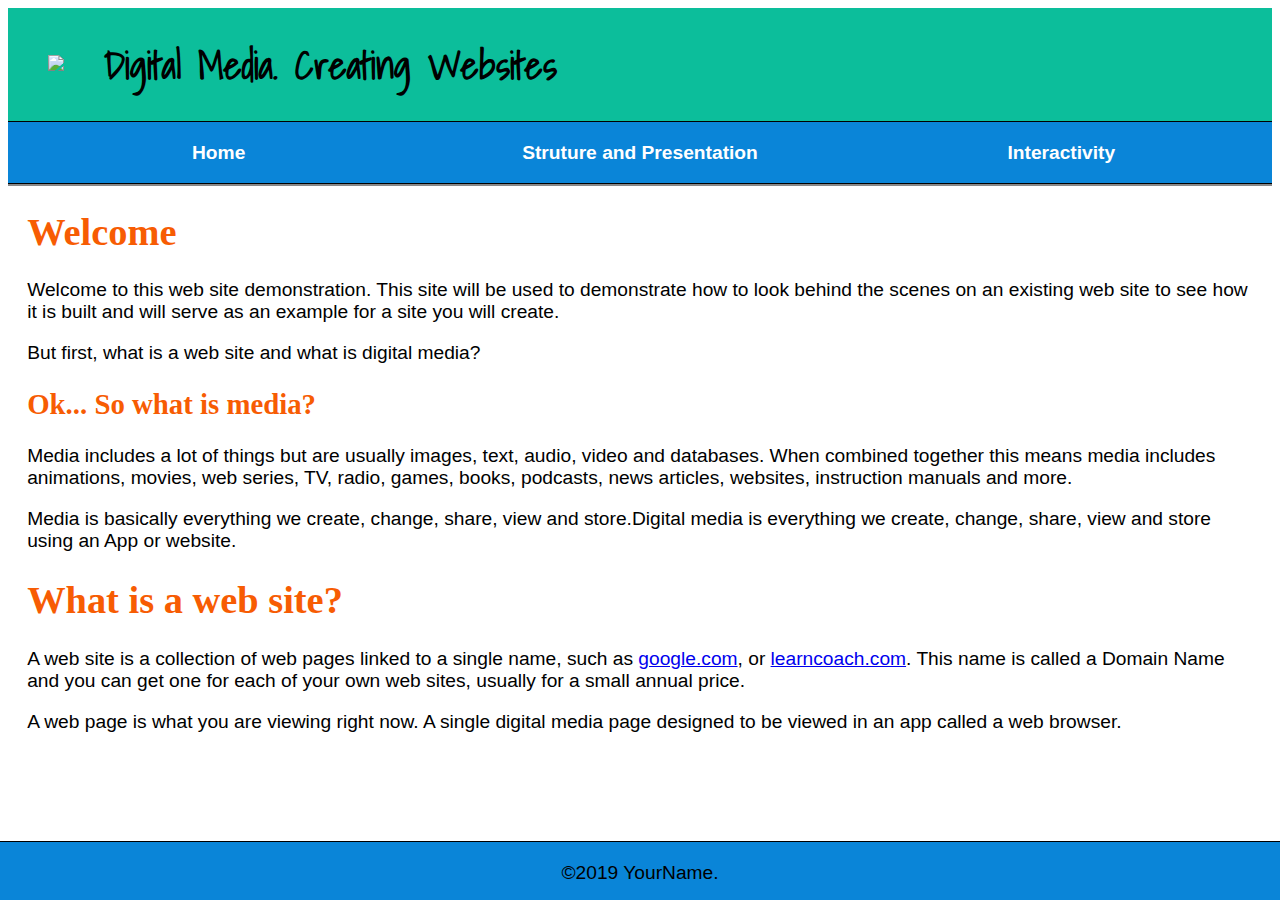
==== index.html @ 8fb3391c "Initial commit" ====
<!--All HTML documents must start with this tag for declaration-->
<!doctype html>
<html>
    <heads>
        <title>Digital Media. Creating Websites</title>
        <link rel="stylesheet" href="css/main.css">
      </heads>
    <body>
        <header>
            <!--Top of eah page-->
            <figure>
                <img src="images/flagNZ.jpg" width="200">
            </figure>
            <h1> Digital Media. Creating Websites</h1>
        </header>
    <!-- This will eventually be a navigation bar -->
        <nav>
            <p><a href="index.html">Home</a></p>
            <p><a href="page2.html">Struture and Presentation</a></p>
            <p><a href="page3.html">Interactivity</a></p>            
        </nav>
        <div role="main" class="main">
            <!--Main Page Content-->

                <h1>Welcome</h1>
                <p>Welcome to this web site demonstration. This site will 
                   be used to demonstrate how to look behind the scenes on 
                   an existing web site to see how it is built and will 
                   serve as an example for a site you will create. </p>
                <p>But first, what is a web site and what is digital 
                   media? </p>
                
                <h2>Ok... So what is media?</h2><!--This is a sub heading-->    
        
                <p>Media includes a lot of things but are usually images, 
                   text, audio, video and databases. When combined 
                   together this means media includes animations, movies, 
                   web series, TV, radio, 
                   games, books,
                   podcasts, news articles, websites, instruction manuals 
                   and more.   </p>
                <p>Media is basically everything we create, change, share, 
                   view and store.Digital media is everything we create, 
                   change, share, view and store using an App or website. 
                  </p> <h1>What is a web site?</h1> 
                <p>A web site is a collection of web pages linked to a 
                   single name, such as <a href= "https://www.google.com/? 
                   safe=active&ssui=on" target="_blank">google.com</a>,
                   or <a href= "https://learncoach.com" 
                   target="_blank">learncoach.com</a>. This name is 
                   called a Domain 
                   Name and you can get one for each of your own web
                   sites, usually for a small annual price.</p>
                <p>A web page is what you are viewing right now. A single 
                   digital 
                   media page designed to be viewed in an app called a web 
                   browser. </p> 
        </div>
        <!--Bottom of each page-->
        <footer>
             <p class="center">&copy;2019 YourName.</p>
        </footer>
      
    </body>
</html>
<!--Always ends like this if you did it on the top-->
---- css/main.css ----
@import url('https://fonts.googleapis.com/css2?family=Shadows+Into+Light&display=swap');

body{
   font-family: sans-serif;
}
h1,h2 {
   font-family: 'Mclaren', cursive;
   color: #f75c03;
}  
.main{
    margin-left:1em;
    margin-right:1em;
    margin-bottom:4em; /*Larger margin to allow for the footer*/
}

.center{
  text-align:center;
}
.wrap {
    float: right;
}
nav {
    display: flex;
    background: #0a85d8;
    border-top: solid black thin;
    border-bottom: solid black thin;
    box-shadow: 0px 2px #888;
}
nav a {
    text-decoration: none;
    color: #fff;
    font-weight: bold;
}
nav p {
    text-align: center;
    flex-basis: 100px; /* Give each paragraph the same basic width */
    flex-grow: 1; /* Allow each paragraph to grow evenly to fill up the parent nav element */
    align-items: center; /* Align child flexible boxes in the vertical center */
}

@import url('https://fonts.googleapis.com/css2?family=Shadows+Into+Light&display=swap');

body {
    font-family: 'Quicksand', sans-serif;
    margin:100; /* Remove all the body margins*/
    font-size: 120%
}

header {
    display: flex;
    align-items: center;
    background: #0cbe9b;
}

header h1{
    font-family: 'Shadows Into Light', cursive;
    font-size: 400%
    font-weight: lighter;
    color: black
}
footer{
     background: #0a85d8; /* background or background 
     color both works*/
     position: fixed; /*fix to the vieport*/
     bottom: 0;/*Start 0 pixels from the bottom of the 
     viewport*/
     left: 0; /*Start 0 pixels from the left of the 
     viewportt*/
     width: 100%;/* Set the width to 100% of the viewport*/
     height: 3em; /* Set the fotter elements height to 3 times larger than its current font size*/
     border-top: solid black 1px; /*Have to put the 
     unit; e.g. px or %, if not zero*/
}
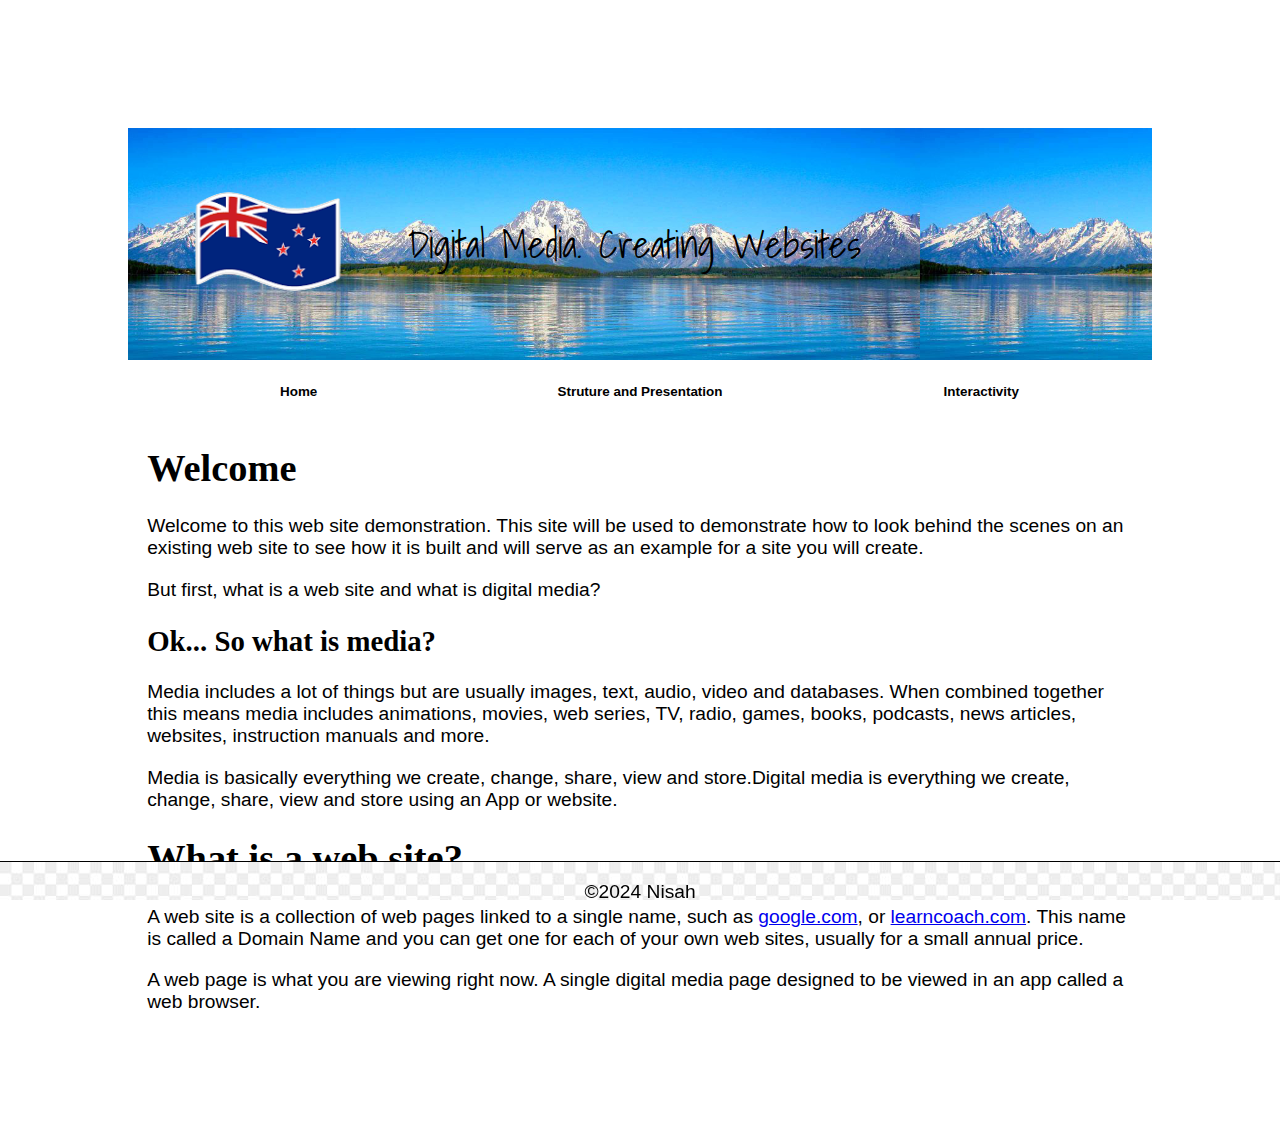
==== commit fe2d5f6a: "I have changed the banner into a landscape background to have an appealing look for the icon of flag" ====
--- a/index.html
+++ b/index.html
@@ -7,12 +7,13 @@
       </heads>
     <body>
         <header>
-            <!--Top of eah page-->
+            <!--Top of each page-->
             <figure>
-                <img src="images/flagNZ.jpg" width="200">
+                <img class="icon" src="images/flagNZ.png">
             </figure>
             <h1> Digital Media. Creating Websites</h1>
-        </header>
+        </header>
+    <!--Made a change-->
     <!-- This will eventually be a navigation bar -->
         <nav>
             <p><a href="index.html">Home</a></p>
@@ -20,6 +21,7 @@
             <p><a href="page3.html">Interactivity</a></p>            
         </nav>
         <div role="main" class="main">
+            
             <!--Main Page Content-->
 
                 <h1>Welcome</h1>
@@ -58,7 +60,7 @@
         </div>
         <!--Bottom of each page-->
         <footer>
-             <p class="center">&copy;2019 YourName.</p>
+             <p class="center">&copy;2024 Nisah</p>
         </footer>
       
     </body>
--- a/css/main.css
+++ b/css/main.css
@@ -1,11 +1,13 @@
 @import url('https://fonts.googleapis.com/css2?family=Shadows+Into+Light&display=swap');
 
 body{
-   font-family: sans-serif;
+    font-family: 'Quicksand', sans-serif;
+    margin:10%; /* Remove all the body margins*/
+    font-size: 120%;
 }
 h1,h2 {
    font-family: 'Mclaren', cursive;
-   color: #f75c03;
+   color: #000000;
 }  
 .main{
     margin-left:1em;
@@ -21,15 +23,14 @@
 }
 nav {
     display: flex;
-    background: #0a85d8;
-    border-top: solid black thin;
-    border-bottom: solid black thin;
-    box-shadow: 0px 2px #888;
+    background: transparent;
+  
 }
 nav a {
     text-decoration: none;
-    color: #fff;
+    color: #000000;
     font-weight: bold;
+    font-size: 70%;
 }
 nav p {
     text-align: center;
@@ -40,34 +41,46 @@
 
 @import url('https://fonts.googleapis.com/css2?family=Shadows+Into+Light&display=swap');
 
-body {
-    font-family: 'Quicksand', sans-serif;
-    margin:100; /* Remove all the body margins*/
-    font-size: 120%
-}
 
 header {
     display: flex;
     align-items: center;
-    background: #0cbe9b;
+    background: transparent;
+    background-image: url('bannerforheader.jpg');
+    background-size: contain;
 }
 
 header h1{
     font-family: 'Shadows Into Light', cursive;
-    font-size: 400%
+    font-size: 200%;
     font-weight: lighter;
     color: black
 }
 footer{
-     background: #0a85d8; /* background or background 
+     background: #f7f7f7; /* background or background 
      color both works*/
+    background-image: url('footer1.jpg');
      position: fixed; /*fix to the vieport*/
      bottom: 0;/*Start 0 pixels from the bottom of the 
      viewport*/
      left: 0; /*Start 0 pixels from the left of the 
      viewportt*/
      width: 100%;/* Set the width to 100% of the viewport*/
-     height: 3em; /* Set the fotter elements height to 3 times larger than its current font size*/
+     height: 2em; /* Set the fotter elements height to 3 times larger than its current font size*/
      border-top: solid black 1px; /*Have to put the 
      unit; e.g. px or %, if not zero*/
+}
+.icon {
+    width: 200px;
+}
+
+@media only screen and (max-width: 800px) {
+    .icon {
+        width: 100px;
+    }
+    body{
+        font-family: 'Quicksand', sans-serif;
+        margin:0%; /* Remove all the body margins*/
+        font-size: 120%;
+    } 
 }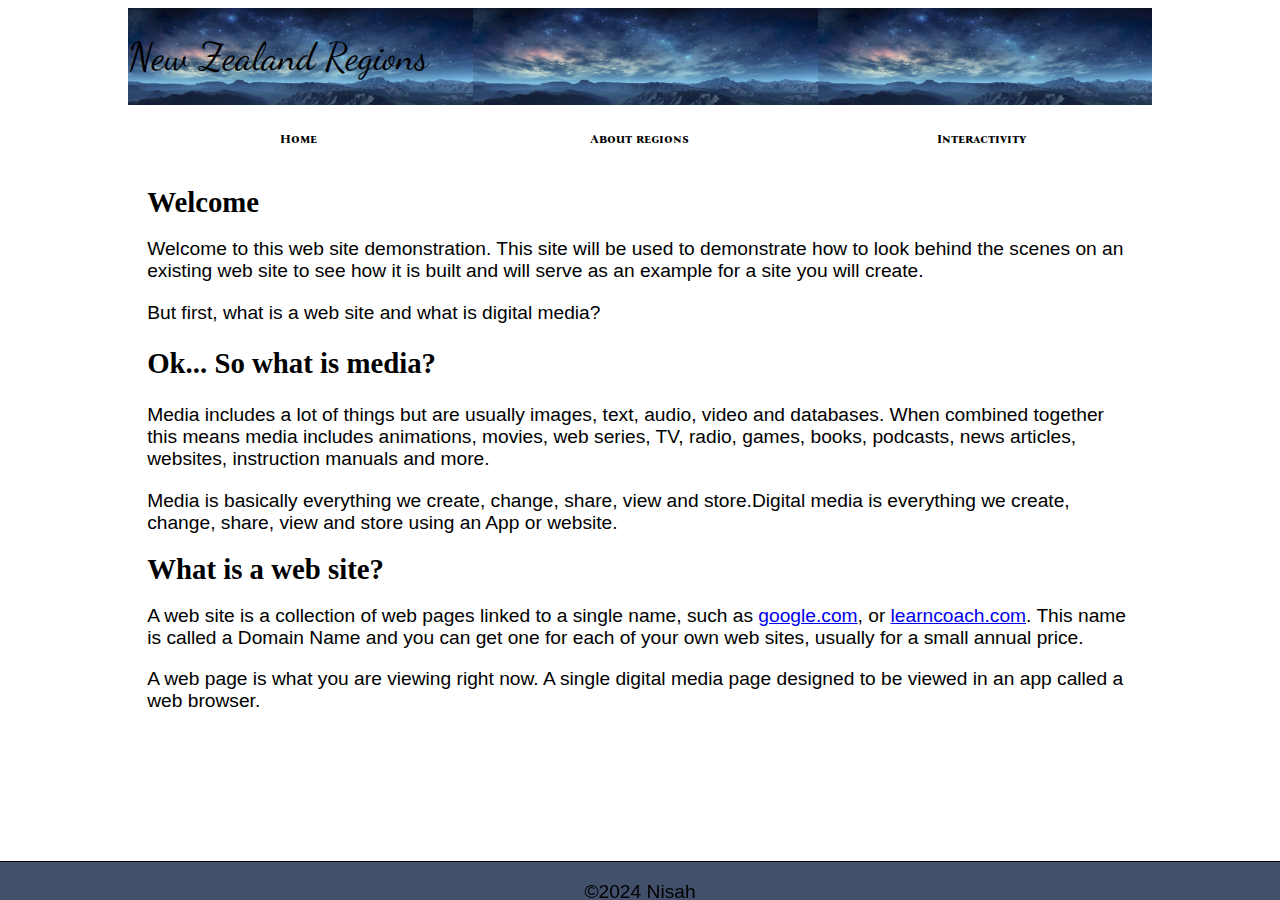
==== commit eb7e066d: "I did visual effect which is hover images on my second page to make my website look more appealing t" ====
--- a/index.html
+++ b/index.html
@@ -7,17 +7,14 @@
       </heads>
     <body>
         <header>
-            <!--Top of each page-->
-            <figure>
-                <img class="icon" src="images/flagNZ.png">
-            </figure>
-            <h1> Digital Media. Creating Websites</h1>
+           
+        <h1> New Zealand Regions</h1>
         </header>
     <!--Made a change-->
     <!-- This will eventually be a navigation bar -->
         <nav>
             <p><a href="index.html">Home</a></p>
-            <p><a href="page2.html">Struture and Presentation</a></p>
+            <p><a href="page2.html">About regions</a></p>
             <p><a href="page3.html">Interactivity</a></p>            
         </nav>
         <div role="main" class="main">
--- a/css/main.css
+++ b/css/main.css
@@ -1,14 +1,23 @@
-@import url('https://fonts.googleapis.com/css2?family=Shadows+Into+Light&display=swap');
+
+@import url('https://fonts.googleapis.com/css2?family=Dancing+Script:wght@400..700&display=swap');
+
+
+@import url('https://fonts.googleapis.com/css2?family=Bona+Nova+SC:ital,wght@0,400;0,700;1,400&family=Dancing+Script:wght@400..700&display=swap');
+
 
 body{
     font-family: 'Quicksand', sans-serif;
-    margin:10%; /* Remove all the body margins*/
+    margin-left:10%; /* Remove all the body margins*/
+    margin-right: 10%;
     font-size: 120%;
 }
 h1,h2 {
-   font-family: 'Mclaren', cursive;
-   color: #000000;
+     font-family:gupter;
+     color: #000000;
+    font-size: 150%;
+    
 }  
+
 .main{
     margin-left:1em;
     margin-right:1em;
@@ -37,9 +46,10 @@
     flex-basis: 100px; /* Give each paragraph the same basic width */
     flex-grow: 1; /* Allow each paragraph to grow evenly to fill up the parent nav element */
     align-items: center; /* Align child flexible boxes in the vertical center */
+    font-family: bona nova sc;
 }
 
-@import url('https://fonts.googleapis.com/css2?family=Shadows+Into+Light&display=swap');
+@import url('https://fonts.googleapis.com/css2?family=Dancing+Script:wght@400..700&display=swap');
 
 
 header {
@@ -51,15 +61,16 @@
 }
 
 header h1{
-    font-family: 'Shadows Into Light', cursive;
+    font-family:dancing script;
     font-size: 200%;
     font-weight: lighter;
-    color: black
+    color: black;
+    text-align: center;
 }
 footer{
-     background: #f7f7f7; /* background or background 
+     background: #42506c; /* background or background 
      color both works*/
-    background-image: url('footer1.jpg');
+ 
      position: fixed; /*fix to the vieport*/
      bottom: 0;/*Start 0 pixels from the bottom of the 
      viewport*/
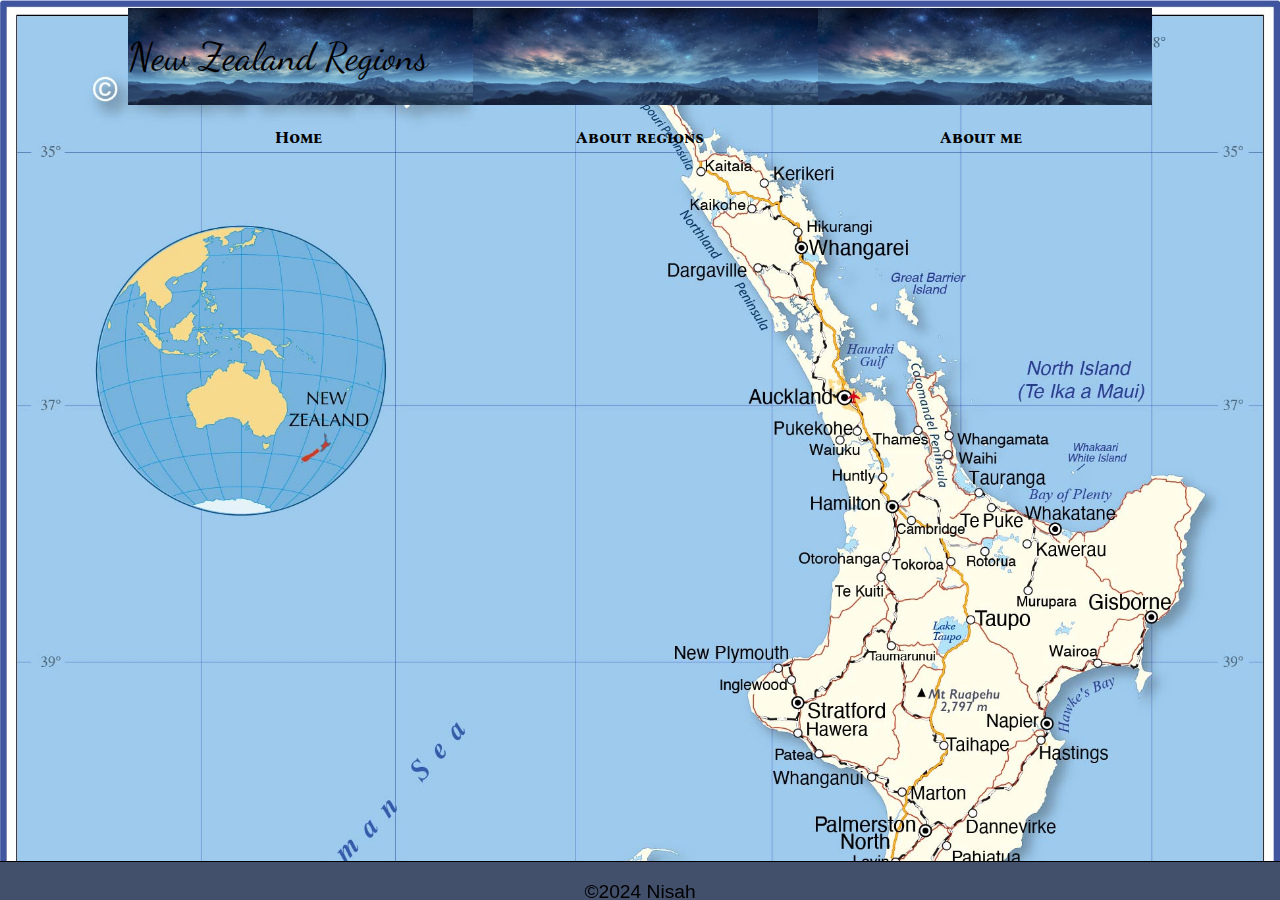
==== commit 894e6ba4: "I've inserted the body background but it's also becoming a background or all the three pages so next" ====
--- a/index.html
+++ b/index.html
@@ -2,7 +2,7 @@
 <!doctype html>
 <html>
     <heads>
-        <title>Digital Media. Creating Websites</title>
+        <title>All regions about New Zealand</title>
         <link rel="stylesheet" href="css/main.css">
       </heads>
     <body>
@@ -15,46 +15,9 @@
         <nav>
             <p><a href="index.html">Home</a></p>
             <p><a href="page2.html">About regions</a></p>
-            <p><a href="page3.html">Interactivity</a></p>            
+            <p><a href="page3.html">About me</a></p>            
         </nav>
-        <div role="main" class="main">
-            
-            <!--Main Page Content-->
-
-                <h1>Welcome</h1>
-                <p>Welcome to this web site demonstration. This site will 
-                   be used to demonstrate how to look behind the scenes on 
-                   an existing web site to see how it is built and will 
-                   serve as an example for a site you will create. </p>
-                <p>But first, what is a web site and what is digital 
-                   media? </p>
-                
-                <h2>Ok... So what is media?</h2><!--This is a sub heading-->    
-        
-                <p>Media includes a lot of things but are usually images, 
-                   text, audio, video and databases. When combined 
-                   together this means media includes animations, movies, 
-                   web series, TV, radio, 
-                   games, books,
-                   podcasts, news articles, websites, instruction manuals 
-                   and more.   </p>
-                <p>Media is basically everything we create, change, share, 
-                   view and store.Digital media is everything we create, 
-                   change, share, view and store using an App or website. 
-                  </p> <h1>What is a web site?</h1> 
-                <p>A web site is a collection of web pages linked to a 
-                   single name, such as <a href= "https://www.google.com/? 
-                   safe=active&ssui=on" target="_blank">google.com</a>,
-                   or <a href= "https://learncoach.com" 
-                   target="_blank">learncoach.com</a>. This name is 
-                   called a Domain 
-                   Name and you can get one for each of your own web
-                   sites, usually for a small annual price.</p>
-                <p>A web page is what you are viewing right now. A single 
-                   digital 
-                   media page designed to be viewed in an app called a web 
-                   browser. </p> 
-        </div>
+               
         <!--Bottom of each page-->
         <footer>
              <p class="center">&copy;2024 Nisah</p>
--- a/css/main.css
+++ b/css/main.css
@@ -10,7 +10,10 @@
     margin-left:10%; /* Remove all the body margins*/
     margin-right: 10%;
     font-size: 120%;
-}
+    background-image: url('new-zealand-map.jpg');
+    background-size: cover;
+    background-position: no-repeat;
+
 h1,h2 {
      font-family:gupter;
      color: #000000;
@@ -34,12 +37,17 @@
     display: flex;
     background: transparent;
   
+  
+  
 }
 nav a {
     text-decoration: none;
     color: #000000;
     font-weight: bold;
-    font-size: 70%;
+    font-size: 90%;
+}
+nav a:hover{
+    color:#94b7e5;
 }
 nav p {
     text-align: center;
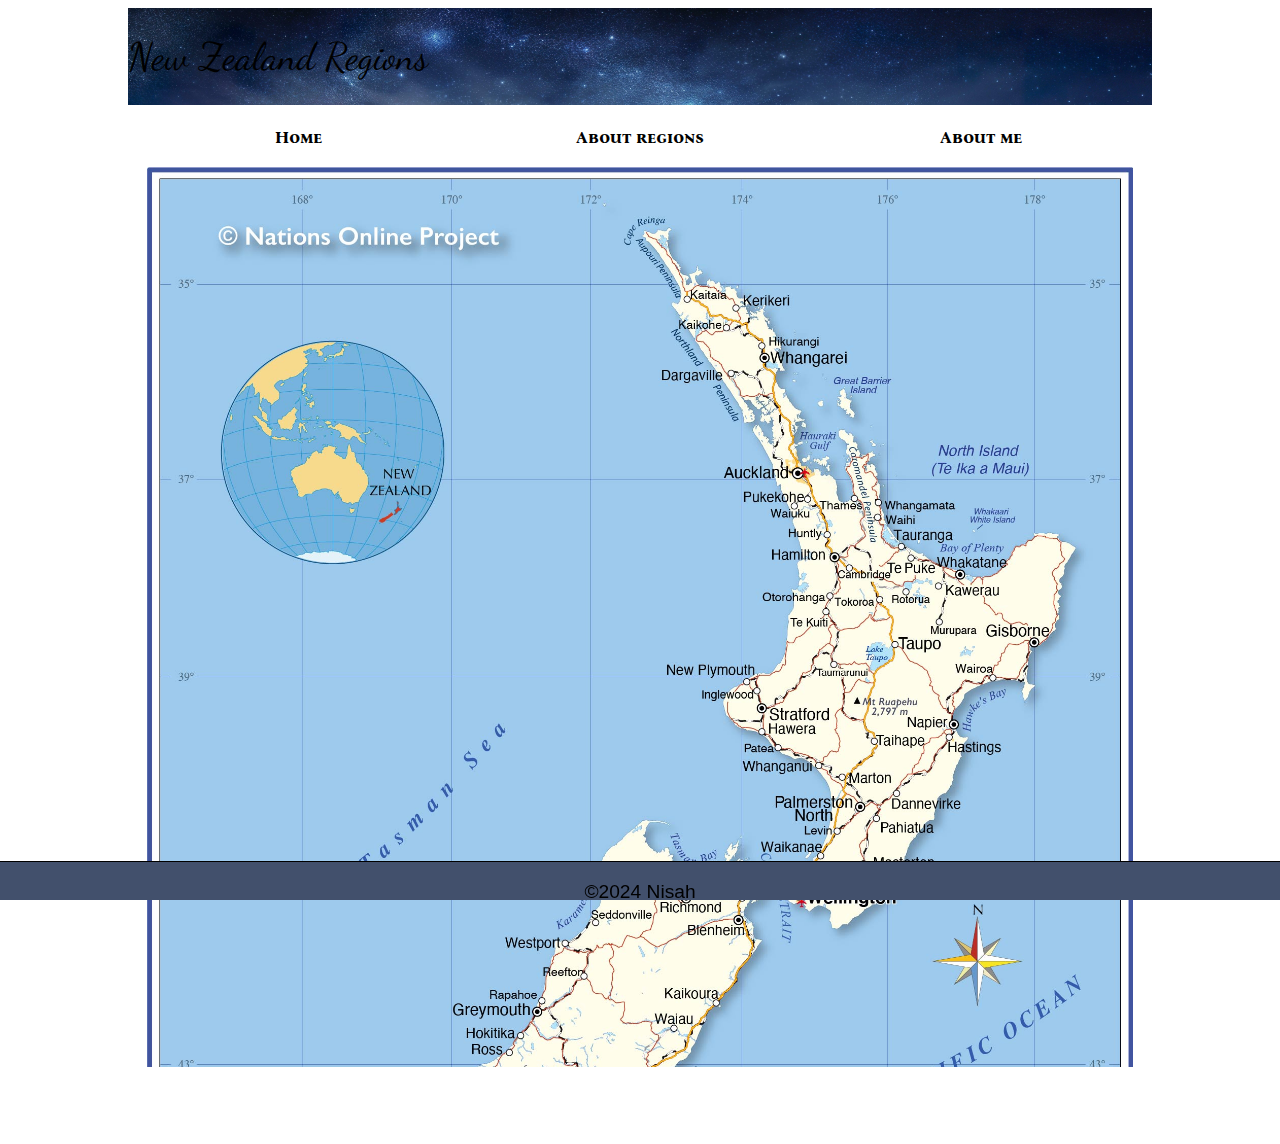
==== commit 2e2597ea: "I have added a map on my second page to show all the regions together." ====
--- a/index.html
+++ b/index.html
@@ -17,7 +17,10 @@
             <p><a href="page2.html">About regions</a></p>
             <p><a href="page3.html">About me</a></p>            
         </nav>
-               
+               <div class="main">
+                   <div class="backgroundmap">
+                   </div>
+               </div>
         <!--Bottom of each page-->
         <footer>
              <p class="center">&copy;2024 Nisah</p>
--- a/css/main.css
+++ b/css/main.css
@@ -10,9 +10,13 @@
     margin-left:10%; /* Remove all the body margins*/
     margin-right: 10%;
     font-size: 120%;
-    background-image: url('new-zealand-map.jpg');
+}
+.backgroundmap{
+    background-image:url('new-zealand-map.jpg');
     background-size: cover;
-    background-position: no-repeat;
+    padding-left: 20px;
+    min-height: 100vh;
+}
 
 h1,h2 {
      font-family:gupter;
@@ -65,7 +69,8 @@
     align-items: center;
     background: transparent;
     background-image: url('bannerforheader.jpg');
-    background-size: contain;
+    background-size: cover;
+    background-repeat: none;
 }
 
 header h1{
